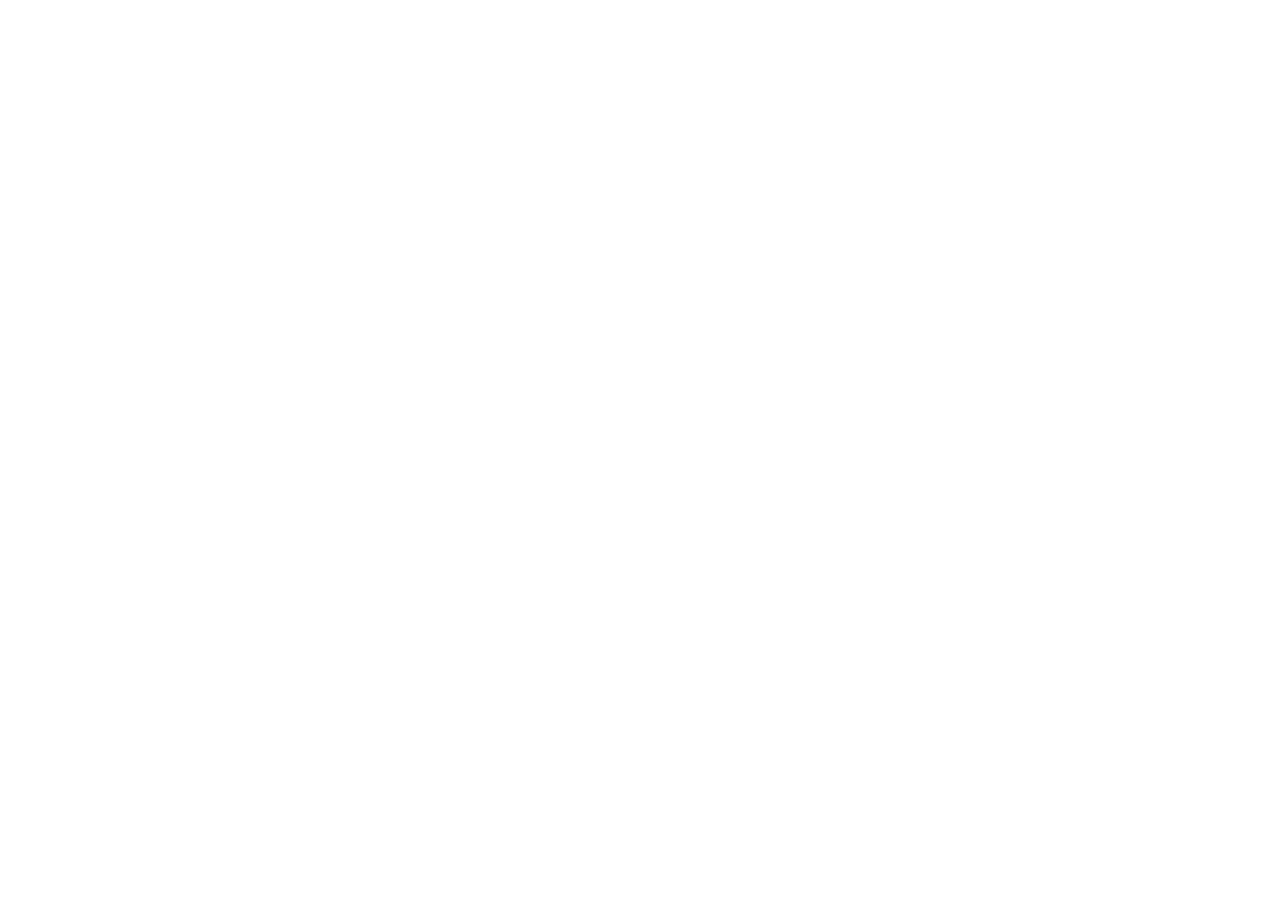
==== final/index.html @ fb8e037d "final part 1" ====
<!doctype html>
<html>
    <head>
        <Title>Final Exam CSC 110</Title>
        <meta charset="utf-8">
        <link rel="stylesheet" href="style.css">
    </head>
    <body>
        
        
        
        <script src="main.js"></script>    
    </body>
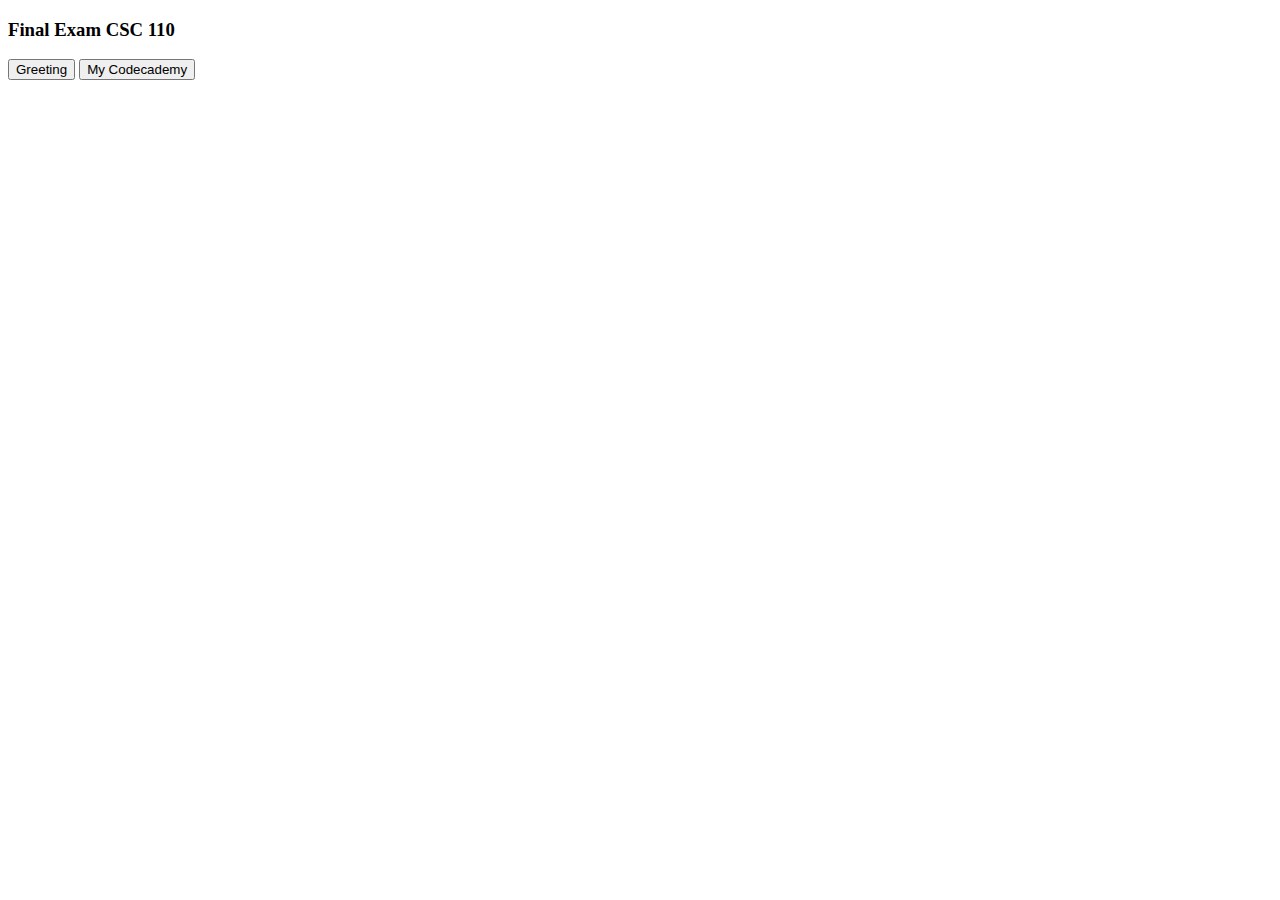
==== commit 03f32407: "button" ====
--- a/final/index.html
+++ b/final/index.html
@@ -6,7 +6,11 @@
         <link rel="stylesheet" href="style.css">
     </head>
     <body>
-        
+        <div id="menu">
+            <h3>Final Exam CSC 110</h3>
+            <button id="btnGreet">Greeting</button>    
+            <button id="btnAcademy">My Codecademy</button>
+        </div>
         
         
         <script src="main.js"></script>    
